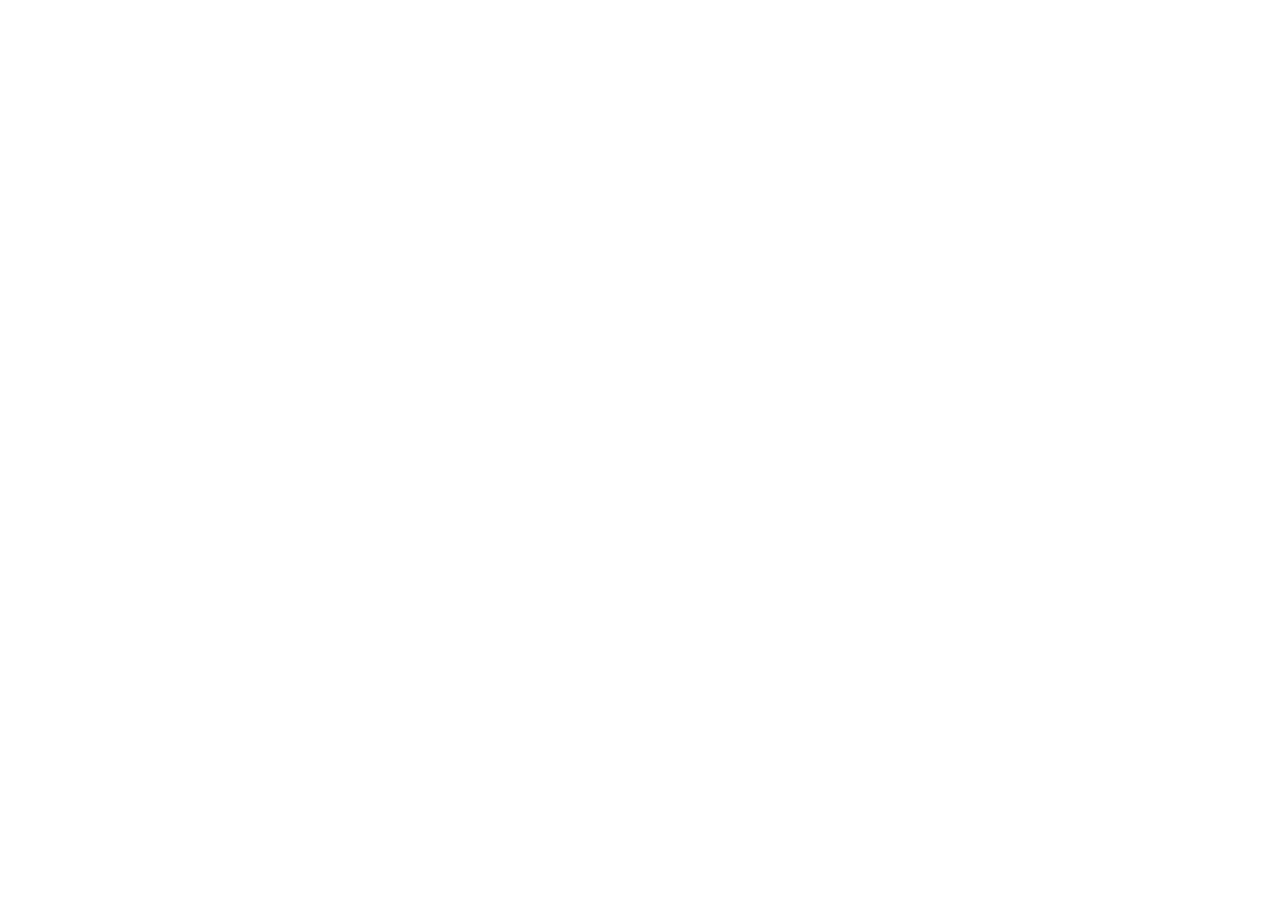
==== index.html @ e514e398 "Moving Everything over to Github" ====
<head>
<title>CIS_454_Project1 </title>
<meta http-equiv='content-type' content='text/html; charset=ISO-8859-1'>

<!-- JavaScript Libraries //-->
<script type='text/javascript' src='js/gl-matrix-min.js'></script>

<script type='text/javascript' src='js/loader.js'></script>
<script type='text/javascript' src='js/utils.js'></script>
<script type='text/javascript' src='js/webgl-utils.js'></script>
<script type='text/javascript' src='js//Camera.js'></script>
<script type='text/javascript' src='js/CameraInteractor.js'></script>
<script type='text/javascript' src='js/SceneTransforms.js'></script>
<script type='text/javascript' src='js/Scene.js'></script>
<script type='text/javascript' src='js/Chess.js'></script>
<script type='text/javascript' src='js/Textures.js'></script>
<script type='text/javascript' src='js/Animation.js'></script>
<script type='text/javascript' src='js/AI.js'></script>


</head>
<body>

<div id='contents'>
    <div id='canvasContainer'>
        <canvas id='canvas' width='1280' height='720'>
        </canvas>
    </div>
</div>


<script>

/*

	The project is seperated into many javascript files for clean code
	
	The technqiues used are described in this section
	
	for Animation we used b-slpine interpolation for animations 
		this is all located in the Animation.js file
		
	for Textures all of the texture loading and processing in Textures.js
	
	Many of the other techinques where reused from previous projects
	
	All of the rendering happens in the draw function in the Scene.js file
	
	
*/






var gl = null;     // WebGL context
var shaderProgram = null;    // The program (shaders)
var materials = null;
var skyPrg = null;
var anime = [];
var Pos = null;
var boxPos = null;
var chess = null;

var curMove = 0;
var allMoves = null;

function move(from, to){
	
	let move = chess.move({from: from , to: to})
	console.log(move)
	if(move != null){
		try{
			
			//make the capurted piece invisible when captured
			
			if(move.hasOwnProperty("captured")){
			
				let scn  = Scene.objects.filter(obj => obj.cord == to)[0];
				scn.isVisible = false;
				scn.cord = ""
			}
			
			/*
				Check for a castle move and then move the rook acordinay
			*/
			
			if(move.hasOwnProperty("san") && (move.san == "O-O" || move.san == "O-O-O")){
				if(move.to == "g1"){
					let a =  Scene.objects.filter(x => x.cord == "h1")[0];
					a.animation = Animation.createAnimation(a.location , Pos[a.name]["f1"])
					a.cord = "f1";
					
				}
				else if(move.to == "c1"){
					let a =  Scene.objects.filter(x => x.cord == "a1")[0];
					a.animation = Animation.createAnimation(a.location , Pos[a.name]["d1"])
				
				}
				else if(move.to == "g8"){
					let a =  Scene.objects.filter(x => x.cord == "h8")[0];
					a.animation = Animation.createAnimation(a.location , Pos[a.name]["f8"])
				
				}
				else if(move.to == "c8"){
					let a =  Scene.objects.filter(x => x.cord == "a8")[0];
					a.animation = Animation.createAnimation(a.location , Pos[a.name]["d8"])
				
				}
			}
			
			let obj = Scene.objects.filter( obj => obj.cord == from)[0]
			
			obj.cord = to;
			console.log(Pos[obj.name])
			let end = Pos[obj.name][to];
			
			let postions = Animation.createAnimation(obj.location , end);

			console.log(postions[postions.length - 1]);

			obj.animation = postions;
			clearMoves();
		}
		catch(err){
			console.log(err);
		}
	}
}

function showMoves(from){

	let moves = chess.moves({'square' : from , verbose : true })
	console.log(moves);
	moves.forEach(function(move){
	
		let boxes = Scene.boxs.filter(x => x.name == move.to)
		//console.log(boxes);
		boxes.forEach(b => b.isVisible = true);
		
	})

}
function showMove(from , to){
	
	let piece = Scene.objects.filter(x => x.cord == from)[0]
	let box = Scene.boxs.filter(x => x.name == to )[0]
	console.log(piece);
	piece.Selected = true;
	box.isVisible = true;

}
function clearMoves(){

	let boxs = Scene.boxs.filter(x => x.isVisible)
	let piece = Scene.objects.filter(x => x.Selected);
	piece.forEach(x => x.Selected = false);
	boxs.forEach(x => x.isVisible = false)

}


function initSkybox(attrList , uniformList){

	var fragmentShader = null; //= utils.getShader(gl, "shader-fs");
	var vertexShader = null; //= utils.getShader(gl, "shader-vs");
	
	Scene.loadna("/shader/skybox.vert" , function(text,url){
	
	console.log(text)
		let shader = gl.createShader(gl.VERTEX_SHADER)
		gl.shaderSource(shader , text);
		gl.compileShader(shader);
		vertexShader = shader;
		
	});
	
	Scene.loadna("/shader/skybox.frag", function(text , url){
		
		let shader = gl.createShader(gl.FRAGMENT_SHADER);
		gl.shaderSource(shader , text);
		gl.compileShader(shader)
		fragmentShader = shader;
		
	
	});
	 
	skyPrg = gl.createProgram();
	gl.attachShader(skyPrg, vertexShader);
	gl.attachShader(skyPrg, fragmentShader);
	
	gl.linkProgram(skyPrg);
	
	if (!gl.getProgramParameter(skyPrg, gl.LINK_STATUS)) {
			

			alert("Could not initialise shaders");
	}
	
	
	for(var i=0, max = attrList.length; i <max; i+=1){
			skyPrg[attrList[i]] = gl.getAttribLocation(skyPrg, attrList[i]);
	}
	for(var i=0, max = uniformList.length; i < max; i +=1){
			skyPrg[uniformList[i]] = gl.getUniformLocation(skyPrg, uniformList[i]);
	}
	
	gl.uniform3fv(skyPrg.uLightPosition,   [0,5,20]);
	gl.uniform3fv(skyPrg.uLightAmbient,    [1.0,1.0,1.0,1.0]);
	gl.uniform4fv(skyPrg.uLightDiffuse,    [1.0,1.0,1.0,1.0]);
	gl.uniform1f(skyPrg.uAlpha, 1.0);
	//gl.uniform1i(skyPrg.uUseVertexColor, useVertexColors);
	gl.uniform1i(skyPrg.uUseLambert, true);
	
	//console.log(skyPrg)
}
	function renderSkyBox(){
		
		try{
			if(Scene.objects == undefined) return;
			var object = Scene.objects[0];
			//console.log(object)
			gl.useProgram(skyPrg);
			Scene.transforms.prg = skyPrg;
			
			Scene.transforms.updatePerspective();
			
			Scene.transforms.calculateModelView();
			Scene.transforms.push();
			mat4.scale(Scene.transforms.mvMatrix , [350.0,350.0,350.0]);
			mat4.rotate(Scene.transforms.mvMatrix  , 90 , [0,0,0])
			
			Scene.transforms.setMatrixUniforms();
			Scene.transforms.pop();
			
		
			//console.log(object.vertexBuff.itemSize)
			
			//gl.uniform4fv(skyPrg.uMaterialDiffuse, [1.0,1.0,1.0,1.0]);
			//gl.uniform4fv(skyPrg.uMaterialAmbient, [1.0,1.0,1.0,1.0]);
			//gl.uniform1i(skyPrg.uWireframe,false);
			
			
			//Setting attributes
			gl.enableVertexAttribArray(skyPrg.aVertexPosition);
		   // gl.disableVertexAttribArray(skyPrg.aVertexNormal);
			//gl.disableVertexAttribArray(skyPrg.aVertexColor);
		
			gl.bindBuffer(gl.ARRAY_BUFFER, object.vertexBuff);
			gl.vertexAttribPointer(skyPrg.aVertexPosition, object.vertexBuff.itemSize, gl.FLOAT, false, 0, 0);
			gl.enableVertexAttribArray(skyPrg.aVertexPosition);
			
			gl.enableVertexAttribArray(skyPrg.aVertexTextureCoords);
			gl.bindBuffer(gl.ARRAY_BUFFER, object.textBuff);
			gl.vertexAttribPointer(skyPrg.aVertexTextureCoords, object.textBuff.itemSize, gl.FLOAT, false, 0, 0);

			
			gl.activeTexture(gl.TEXTURE0);
			gl.bindTexture(gl.TEXTURE_CUBE_MAP, Texture.skybox);
			gl.uniform1i(skyPrg.uCubeSampler, 0);
			gl.texParameteri(gl.TEXTURE_CUBE_MAP, gl.TEXTURE_WRAP_S, gl.CLAMP_TO_EDGE);
			gl.texParameteri(gl.TEXTURE_2D, gl.TEXTURE_WRAP_T, gl.CLAMP_TO_EDGE);

			gl.bindBuffer(gl.ARRAY_BUFFER, object.normals);
			gl.vertexAttribPointer(skyPrg.aVertexNormal, object.normals.itemSize, gl.FLOAT, false, 0, 0);
			gl.enableVertexAttribArray(skyPrg.aVertexNormal);
			
			gl.bindBuffer(gl.ELEMENT_ARRAY_BUFFER, object.IdxBuffer);
			gl.drawElements(gl.TRIANGLES, object.IdxBuffer.numItems, gl.UNSIGNED_SHORT,0)

			gl.bindBuffer(gl.ARRAY_BUFFER, null);
			gl.bindBuffer(gl.ELEMENT_ARRAY_BUFFER, null);

	}catch(err)
	{
		console.log(err);
	}

	}
	
 function initLights(){
    
     /*

        These Thing where implemented setting the apporiapte values here
        and then having the graphics shader compute the phong model based
        off these values. The material values where provided by the json
        model so we just imported them

     */

    //if(materials != null){
        gl.uniform3f(shaderProgram.uLightPosition,    0.0, 0.0, 125.0); //changed
        gl.uniform4fv(shaderProgram.uLightAmbient,  [.5,.5,.5,1.0]);
        gl.uniform4fv(shaderProgram.uLightDiffuse,  [0.5,0.5,0.5,1.0]); 
        gl.uniform4fv(shaderProgram.uLightSpecular,  [0.5,0.5,0.5,1.0]);
		
        gl.uniform4fv(shaderProgram.uMaterialAmbient, [.5,.5,.5,1.0]); 
        gl.uniform4fv(shaderProgram.uMaterialDiffuse, [0.5,0.5,0.5,1.0]);
        gl.uniform4fv(shaderProgram.uMaterialSpecular,[0.5,0.5,0.5,1.0]);
		
        //gl.uniform1f(shaderProgram.uShininess, materials[5].value);
        loaded = false;
    
}

function main(){

	chess = new Chess();
    utils.initGL(document.getElementById("canvas"))

    utils.initShaders();
	initSkybox(["aVertexPosition",
					"aVertexNormal",
					"aVertexColor",
					"aVertexTextureCoords"] , 	
	
	[				"uPMatrix", 
					"uMVMatrix", 
					"uNMatrix",
					"uMaterialDiffuse",
					"uMaterialAmbient",
					"uLightAmbient",
					"uLightDiffuse",
					"uLightPosition",
					"uWireframe",
					"uAlpha",
					"uUseVertexColor",
					"uUseLambert",
					"uSampler",
					"uCubeSampler"
					])
	Scene.init();
	Scene.loadna('/chesspos.json' , function(chessPosition){
		Pos = JSON.parse(chessPosition);
		console.log(Pos)
	})
	Scene.loadna('/boxpos.json' , function(box){
		boxPos = JSON.parse(box);
	})
	
    //loader('model/P2_model_ChessPiecesandBoardDone.json' , load_model_to_buffers);
	Scene.load('/model/P2_model_ChessPiecesandBoardDone.json' , Scene.loadModels);
	Scene.load('model/texCube.json' , Scene.loadCube);
	Scene.load('model.json' , function(m){
		Scene.wizard = [];
		
		m.meshes.forEach(function(model , i )				{
				
					var vertices = new Float32Array(model.vertices);
					var normal = new Float32Array(model.normals);
					var faces = new Uint16Array([].concat.apply([] , model.faces));
					
					
					var textures = new Float32Array(model.texturecoords[0])
					
					
					let obj = { 
								'location' : [0,0,0],
								'Selected' : false ,
								'normals' : gl.createBuffer() , 
								'vertexBuff': gl.createBuffer() , 
								'IdxBuffer':gl.createBuffer(),
								'textBuff' : gl.createBuffer(),
								'isVisible' : true
							  };
					

					gl.bindBuffer(gl.ARRAY_BUFFER, obj.normals);
					gl.bufferData(gl.ARRAY_BUFFER, normal, gl.STATIC_DRAW);
					obj.normals.itemSize = 3;
					obj.normals.numItems = normal.length / 3;

					
					gl.bindBuffer(gl.ARRAY_BUFFER, obj.textBuff);
					gl.bufferData(gl.ARRAY_BUFFER, textures, gl.STATIC_DRAW);
					obj.textBuff.itemSize = 2;
					obj.textBuff.numItems = textures.length / 2;
					

					gl.bindBuffer(gl.ARRAY_BUFFER, obj.vertexBuff);
					gl.bufferData(gl.ARRAY_BUFFER, vertices, gl.STATIC_DRAW);
					obj.vertexBuff.itemSize = 3;
					obj.vertexBuff.numItems = vertices.length / 3;

					
					gl.bindBuffer(gl.ELEMENT_ARRAY_BUFFER, obj.IdxBuffer);
					gl.bufferData(gl.ELEMENT_ARRAY_BUFFER, faces, gl.STATIC_DRAW);
					obj.IdxBuffer.itemSize = 1;
					obj.IdxBuffer.numItems = faces.length ;

					Scene.wizard.push(obj)
				});
		
	})
	
	
	
	Texture.init(["textures/board.png" , "textures/ASHSEN_2.GIF" , "textures/ASHSEN_2BUMP.gif"])
	Texture.cubeMapTexture(["Skybox/spire_rt.png" , "Skybox/spire_lf.png" , "Skybox/spire_ft.png" , "Skybox/spire_bk.png" , "Skybox/spire_dn.png" , "Skybox/spire_up.png"]);
	Scene.transforms.prg = shaderProgram;
	console.log(Scene.transforms.prg);
	//animationInit();
	gl.clearColor(0.0,0.0,0.0,1.0);
    gl.enable(gl.DEPTH_TEST);
    gl.enable(gl.BLEND);
    gl.blendFunc(gl.SRC_ALPHA, gl.ONE_MINUS_SRC_ALPHA);
	
	allMoves = chess.moves({verbose : true});
    tick();
	
}


window.onload = main


</script>
</body>
</html>
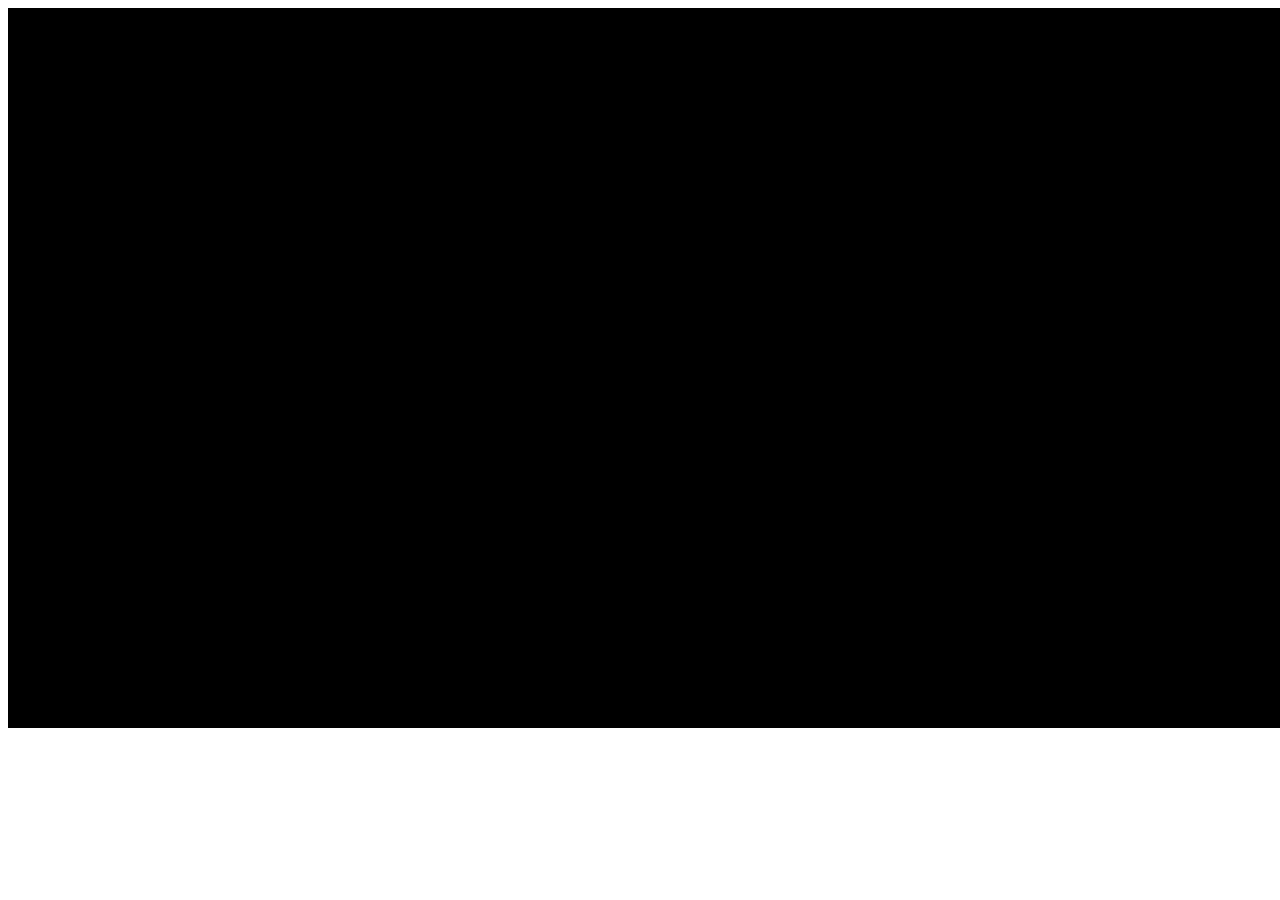
==== commit 8737f062: "Update index.html" ====
--- a/index.html
+++ b/index.html
@@ -341,7 +341,7 @@
 	})
 	
     //loader('model/P2_model_ChessPiecesandBoardDone.json' , load_model_to_buffers);
-	Scene.load('/model/P2_model_ChessPiecesandBoardDone.json' , Scene.loadModels);
+	Scene.load('model/P2_model_ChessPiecesandBoardDone.json' , Scene.loadModels);
 	Scene.load('model/texCube.json' , Scene.loadCube);
 	Scene.load('model.json' , function(m){
 		Scene.wizard = [];
